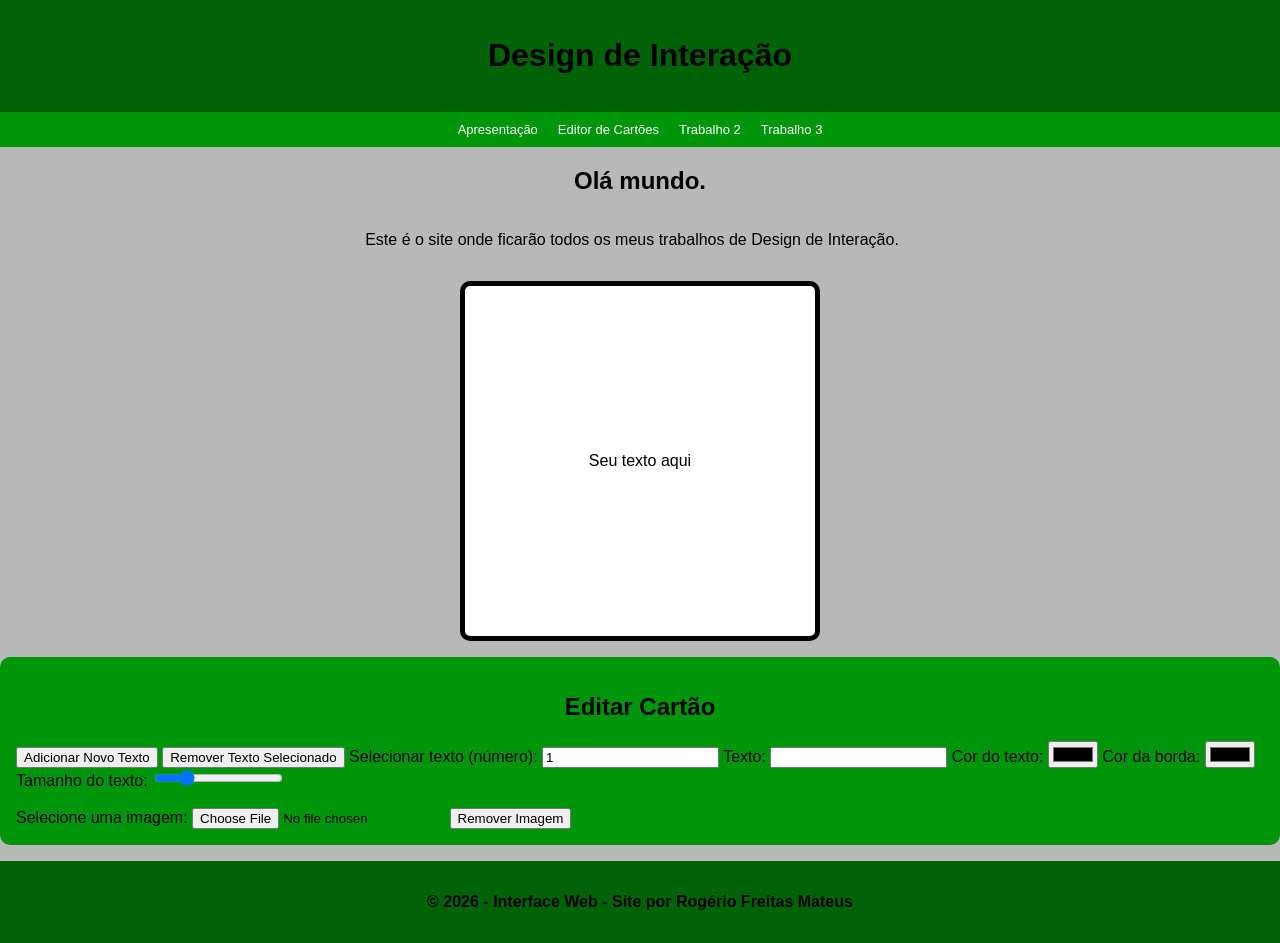
==== index.html @ 59792af3 "Add files via upload" ====
<!DOCTYPE html>
<html lang="pt-BR">
<head>
    <meta charset="UTF-8">
    <meta name="viewport" content="width=device-width, initial-scale=1.0">
    <title>Design Interação</title>
    <link rel="stylesheet" href="styles.css">
</head>
<body>
<header>
    <h1>Design de Interação</h1>
</header>

<nav>
    <ul>
        <li><a href="#header-intro">Apresentação</a></li>
        <li><a href="#cartao">Editor de Cartões</a></li>
        <li><a href="#">Trabalho 2</a></li>
        <li><a href="#">Trabalho 3</a></li>
    </ul>
</nav>

<main>
    <div class="center-div" id="header-intro">
        <h2>Olá mundo.</h2>
        <p>Este é o site onde ficarão todos os meus trabalhos de Design de Interação.</p>
    </div>

    <div class="div-conteudo-trabalho">
        <div id="cartao">
            <p id="textoCartao">Seu texto aqui</p>
        </div>

        <form id="editor-cartao">
            <h2 id="head-editor">Editar Cartão</h2>

            <button type="button" id="addTexto">Adicionar Novo Texto</button>

            <button type="button" id="removerTexto">Remover Texto Selecionado</button>

            <label for="selecionado">Selecionar texto (número):</label>
            <input type="number" id="selecionado" min="1" value="1">

            <label for="texto">Texto:</label>
            <input type="text" id="texto" maxlength="100">

            <label for="corTexto">Cor do texto:</label>
            <input type="color" id="corTexto">

            <label for="corBorda">Cor da borda:</label>
            <input type="color" id="corBorda">

            <label for="tamanho">Tamanho do texto:</label>
            <input type="range" id="tamanho" min="12" max="48" value="20"> <br> <br>

            <label for="selecionaImagem">Selecione uma imagem:</label>
            <input type="file" id="selecionaImagem" accept="image/*">
            
            <button type="button" id="deleteImagem">Remover Imagem</button>
        </form>
    </div>

</main>

<footer>
    <b><p>&copy; 2026 - Interface Web - Site por Rogério Freitas Mateus</p></b>
</footer>

<script src="script.js"></script>
</body>
</html>
---- styles.css ----
body {
    margin: 0;
    font-family: Arial, sans-serif;
    background-color: #b8b8b8;
}

header, footer {
    background-color: #006308;
    color: black;
    text-align: center;
    padding: 1rem;
}

nav ul {
    display: flex;
    justify-content: center;
    list-style: none;
    padding: 0;
    background: #00960c;
    margin: 0;
}

nav a {
    display: block;
    padding: 10px;
    font-size: small;
    color: white;
    text-decoration: none;
    transition: background 0.2s ease-in-out;
}

nav a:hover {
    background: #00740a;
    text-decoration: underline;
}

.center-div{
    display: flex;
    flex-direction: column;
    align-items: center;
}

.center-div p {
    padding: 0 1rem 1rem 0;
}

.div-conteudo-trabalho {
    display: flex;
    flex-direction: column;
    align-items: center;
    gap: 1rem;
}

#head-editor{
    text-align: center;
}

#editor-cartao {
    min-width: 250px;
    background: #00960c;
    padding: 1rem;
    margin-bottom: 1rem;
    border-radius: 10px;
}

#cartao {
    width: 350px;
    min-height: 350px;
    background: white;
    background-size: 100% 100%;
    background-position: center;
    background-repeat: no-repeat;
    border-radius: 10px;
    display: flex;
    flex-direction: column;
    align-items: center;
    justify-content: center;
    border: 5px solid black;
}
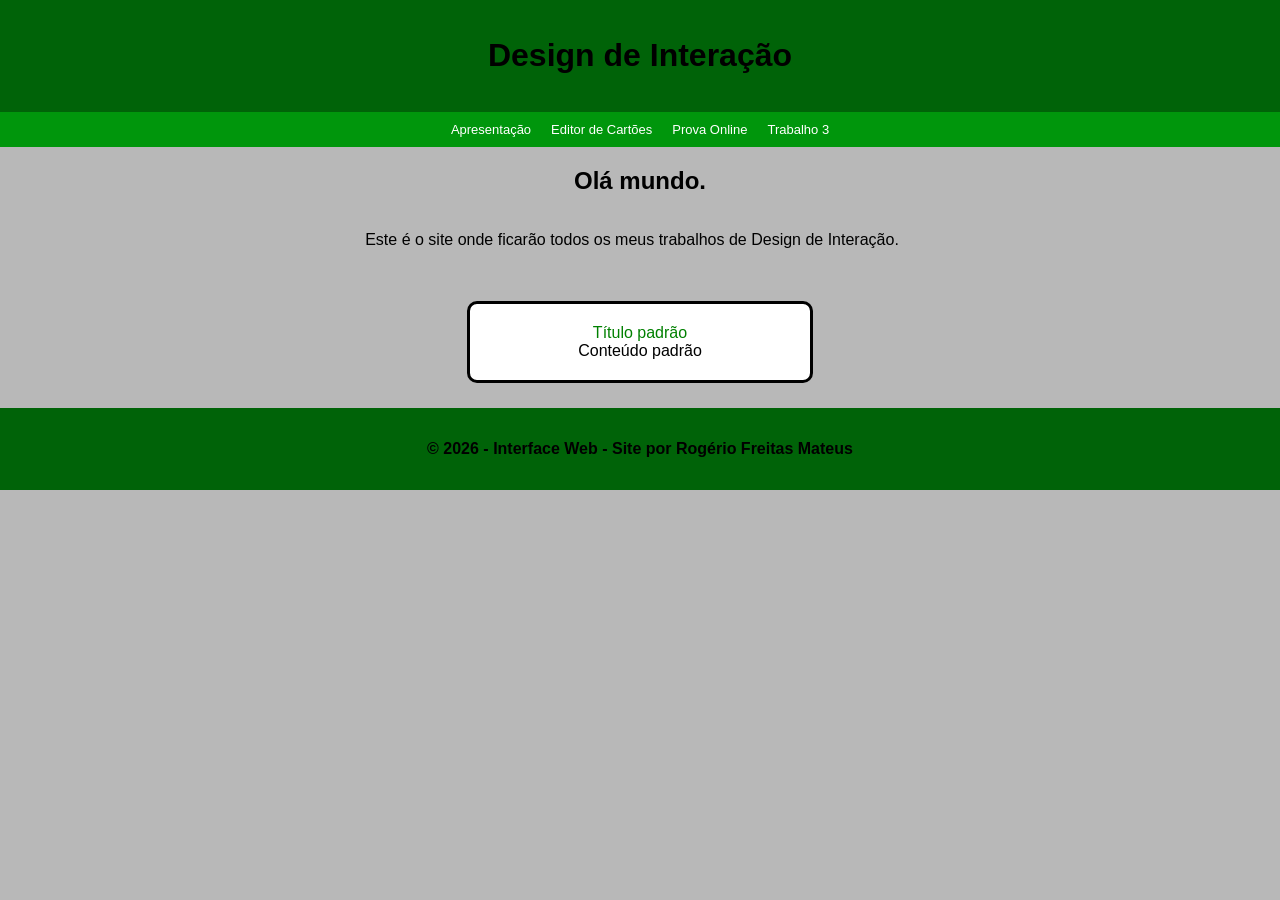
==== commit 04690a7d: "Add files via upload" ====
--- a/index.html
+++ b/index.html
@@ -7,18 +7,7 @@
     <link rel="stylesheet" href="styles.css">
 </head>
 <body>
-<header>
-    <h1>Design de Interação</h1>
-</header>
-
-<nav>
-    <ul>
-        <li><a href="#header-intro">Apresentação</a></li>
-        <li><a href="#cartao">Editor de Cartões</a></li>
-        <li><a href="#">Trabalho 2</a></li>
-        <li><a href="#">Trabalho 3</a></li>
-    </ul>
-</nav>
+<index-nav></index-nav>
 
 <main>
     <div class="center-div" id="header-intro">
@@ -26,46 +15,11 @@
         <p>Este é o site onde ficarão todos os meus trabalhos de Design de Interação.</p>
     </div>
 
-    <div class="div-conteudo-trabalho">
-        <div id="cartao">
-            <p id="textoCartao">Seu texto aqui</p>
-        </div>
-
-        <form id="editor-cartao">
-            <h2 id="head-editor">Editar Cartão</h2>
-
-            <button type="button" id="addTexto">Adicionar Novo Texto</button>
-
-            <button type="button" id="removerTexto">Remover Texto Selecionado</button>
-
-            <label for="selecionado">Selecionar texto (número):</label>
-            <input type="number" id="selecionado" min="1" value="1">
-
-            <label for="texto">Texto:</label>
-            <input type="text" id="texto" maxlength="100">
-
-            <label for="corTexto">Cor do texto:</label>
-            <input type="color" id="corTexto">
-
-            <label for="corBorda">Cor da borda:</label>
-            <input type="color" id="corBorda">
-
-            <label for="tamanho">Tamanho do texto:</label>
-            <input type="range" id="tamanho" min="12" max="48" value="20"> <br> <br>
-
-            <label for="selecionaImagem">Selecione uma imagem:</label>
-            <input type="file" id="selecionaImagem" accept="image/*">
-            
-            <button type="button" id="deleteImagem">Remover Imagem</button>
-        </form>
-    </div>
-
+    <ex-template></ex-template>
 </main>
 
-<footer>
-    <b><p>&copy; 2026 - Interface Web - Site por Rogério Freitas Mateus</p></b>
-</footer>
+<index-footer></index-footer>
 
-<script src="script.js"></script>
+<script type="module" src="/components/app.js"></script>
 </body>
-</html>+</html>
--- a/styles.css
+++ b/styles.css
@@ -43,37 +43,3 @@
 .center-div p {
     padding: 0 1rem 1rem 0;
 }
-
-.div-conteudo-trabalho {
-    display: flex;
-    flex-direction: column;
-    align-items: center;
-    gap: 1rem;
-}
-
-#head-editor{
-    text-align: center;
-}
-
-#editor-cartao {
-    min-width: 250px;
-    background: #00960c;
-    padding: 1rem;
-    margin-bottom: 1rem;
-    border-radius: 10px;
-}
-
-#cartao {
-    width: 350px;
-    min-height: 350px;
-    background: white;
-    background-size: 100% 100%;
-    background-position: center;
-    background-repeat: no-repeat;
-    border-radius: 10px;
-    display: flex;
-    flex-direction: column;
-    align-items: center;
-    justify-content: center;
-    border: 5px solid black;
-}
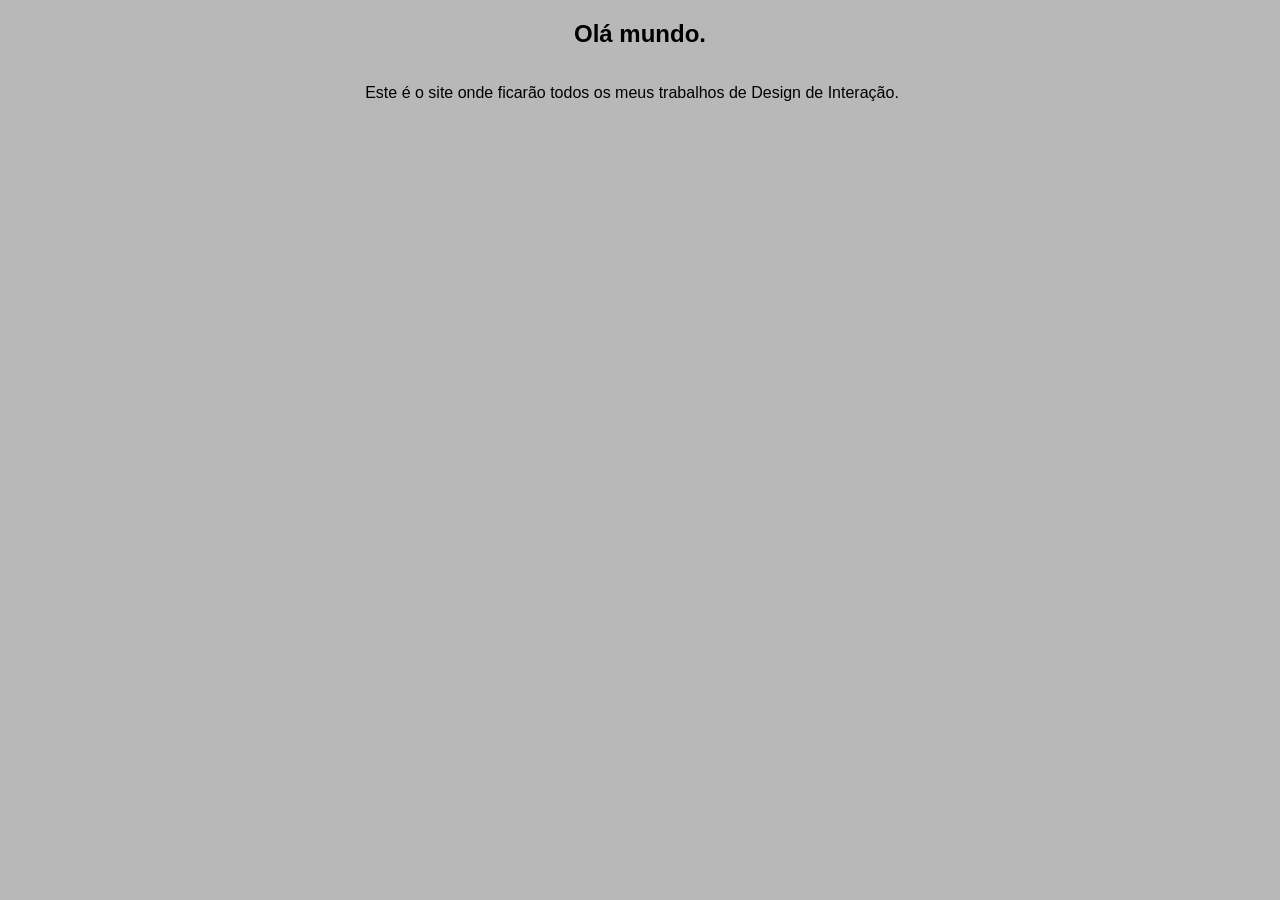
==== commit 49652276: "Add files via upload" ====
--- a/index.html
+++ b/index.html
@@ -15,11 +15,13 @@
         <p>Este é o site onde ficarão todos os meus trabalhos de Design de Interação.</p>
     </div>
 
+    <index-api-section></index-api-section>
+
     <ex-template></ex-template>
 </main>
 
 <index-footer></index-footer>
 
-<script type="module" src="/components/app.js"></script>
+<script type="module" src="./components/app.js"></script>
 </body>
 </html>
